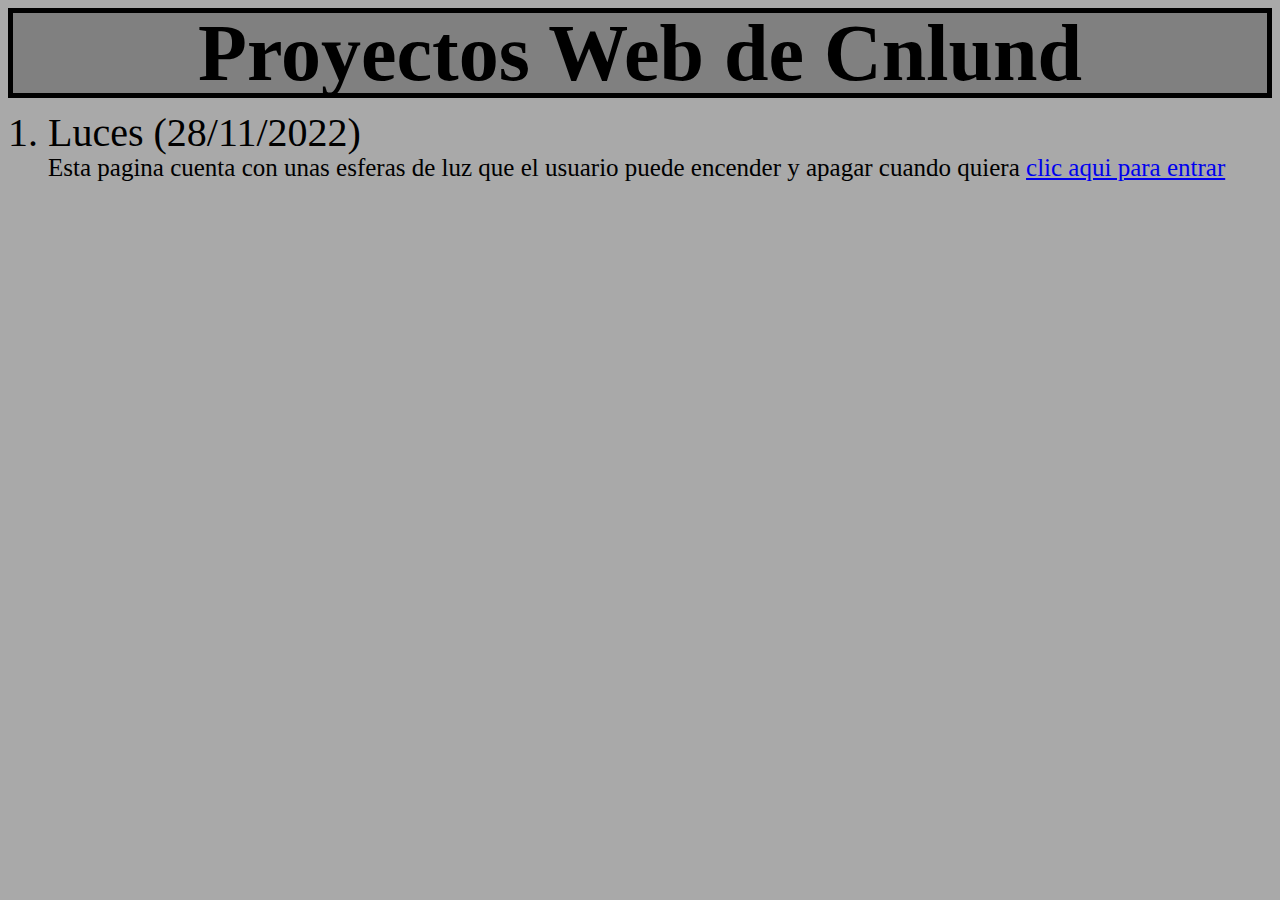
==== index.html @ 7f981811 "pagina inicial" ====
<html>
    <head>
        <link rel="stylesheet" href="style.css">
    </head>
    <body>
        <section id="cabeza">
            <h1 class="titulo">Proyectos Web de Cnlund</h1>
        </section>
        <section id="proyectos">
            <ol class="lista de proyectos">
                <li class="luces">
                    Luces (28/11/2022)
                    <p class="definicion">Esta pagina cuenta con unas esferas de luz que el usuario puede encender y apagar cuando 
                        quiera
                        <a class="btn" href="luces/luces.html">clic aqui para entrar</a></p>
                </li>
            </ol>
        </section>
    </body>
</html>
---- style.css ----
body{
    background-color: darkgrey;
    line-height: 10px;
}
.titulo{
    line-height: 80px;
    background-color: grey;
    font-size: 80px;
    text-align: center;
    border: 5px solid black;
    margin-bottom: 30px;
}
.luces{
    font-size: 40px;
}
.definicion{
    font-size: 25px;
}
.btn{
    font-size: 25px;
}
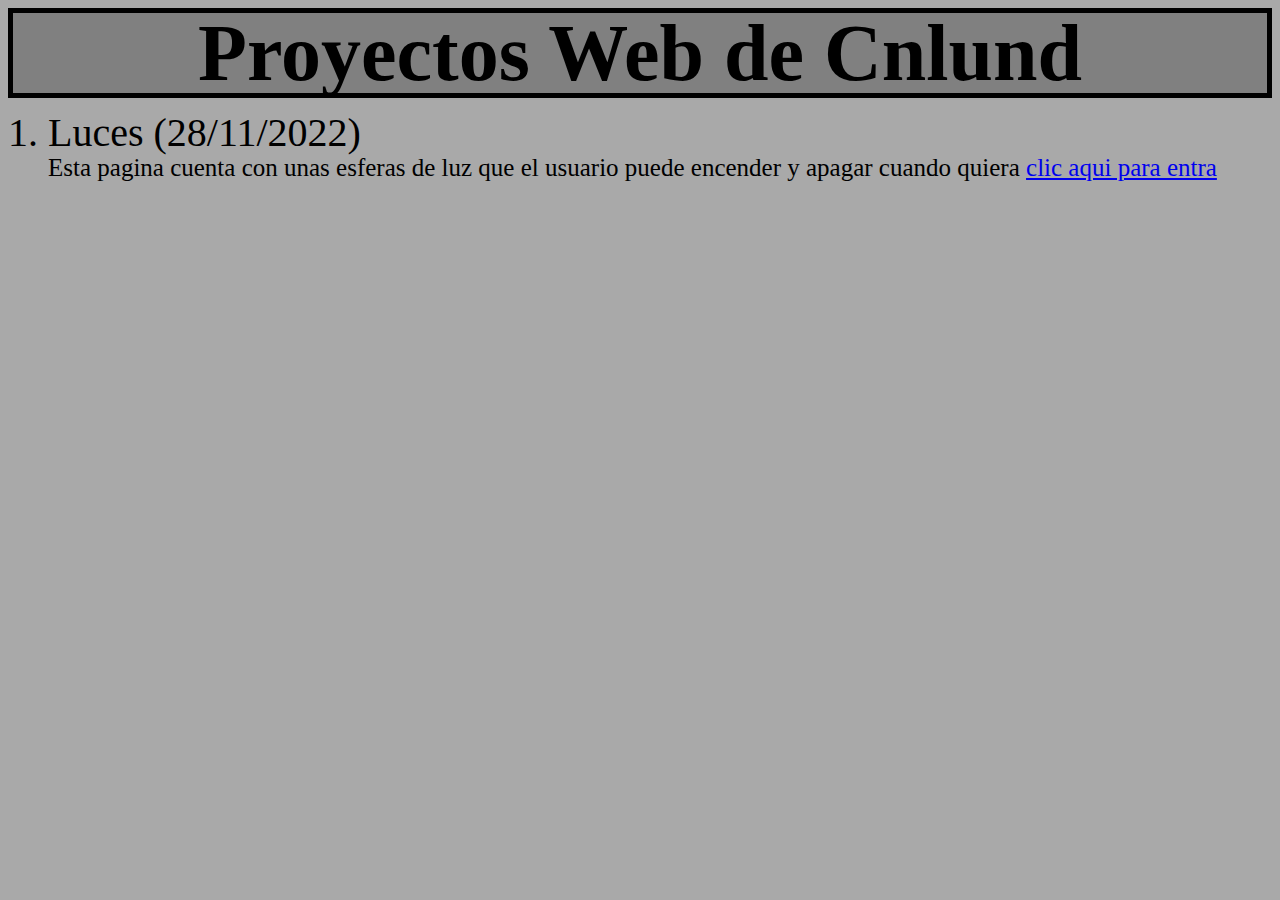
==== commit dfe9fb7f: "prueba" ====
--- a/index.html
+++ b/index.html
@@ -12,7 +12,7 @@
                     Luces (28/11/2022)
                     <p class="definicion">Esta pagina cuenta con unas esferas de luz que el usuario puede encender y apagar cuando 
                         quiera
-                        <a class="btn" href="luces/luces.html">clic aqui para entrar</a></p>
+                        <a class="btn" href="luces/luces.html">clic aqui para entra</a></p>
                 </li>
             </ol>
         </section>
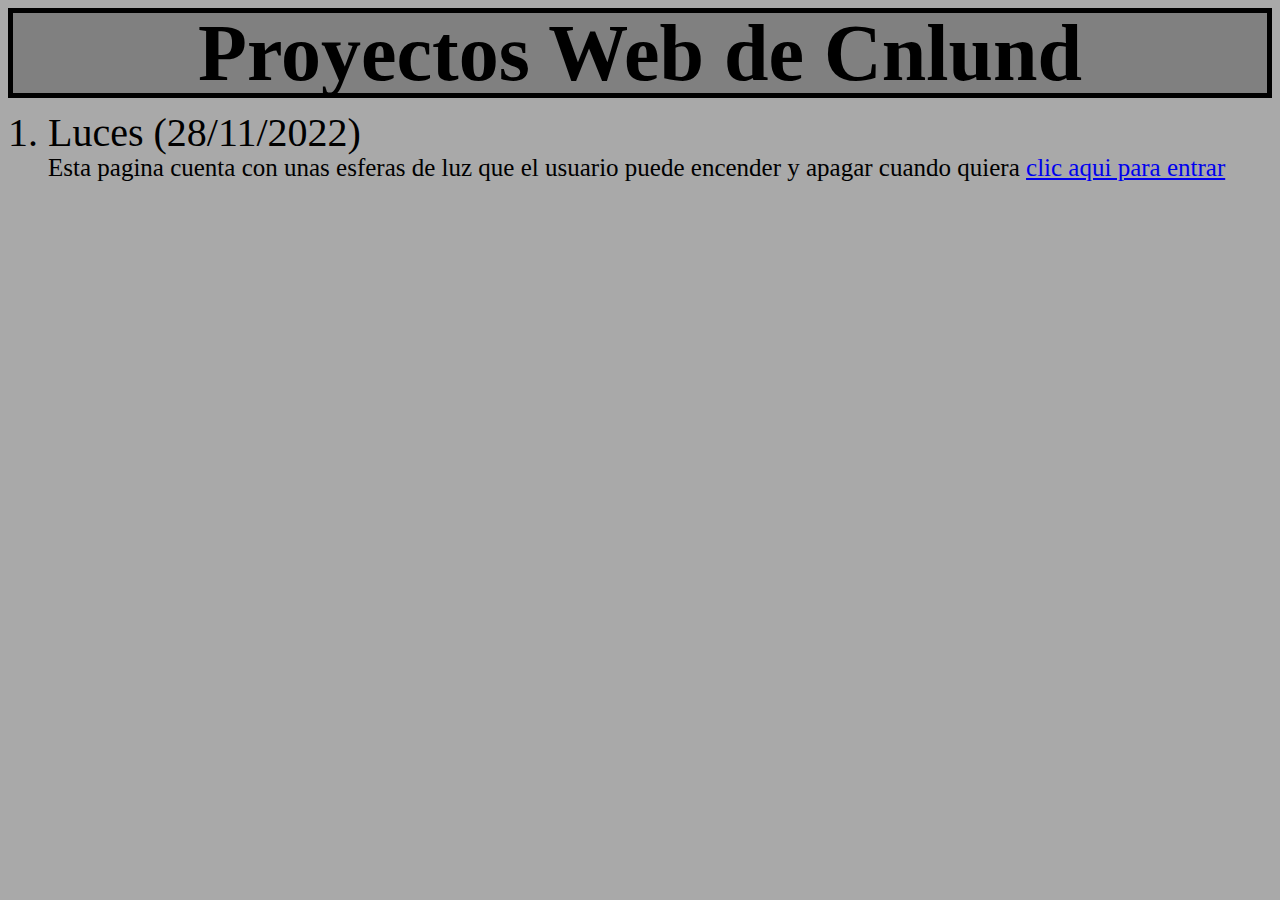
==== commit 37970ac2: "prueba" ====
--- a/index.html
+++ b/index.html
@@ -12,7 +12,7 @@
                     Luces (28/11/2022)
                     <p class="definicion">Esta pagina cuenta con unas esferas de luz que el usuario puede encender y apagar cuando 
                         quiera
-                        <a class="btn" href="luces/luces.html">clic aqui para entra</a></p>
+                        <a class="btn" href="luces/luces.html">clic aqui para entrar</a></p>
                 </li>
             </ol>
         </section>
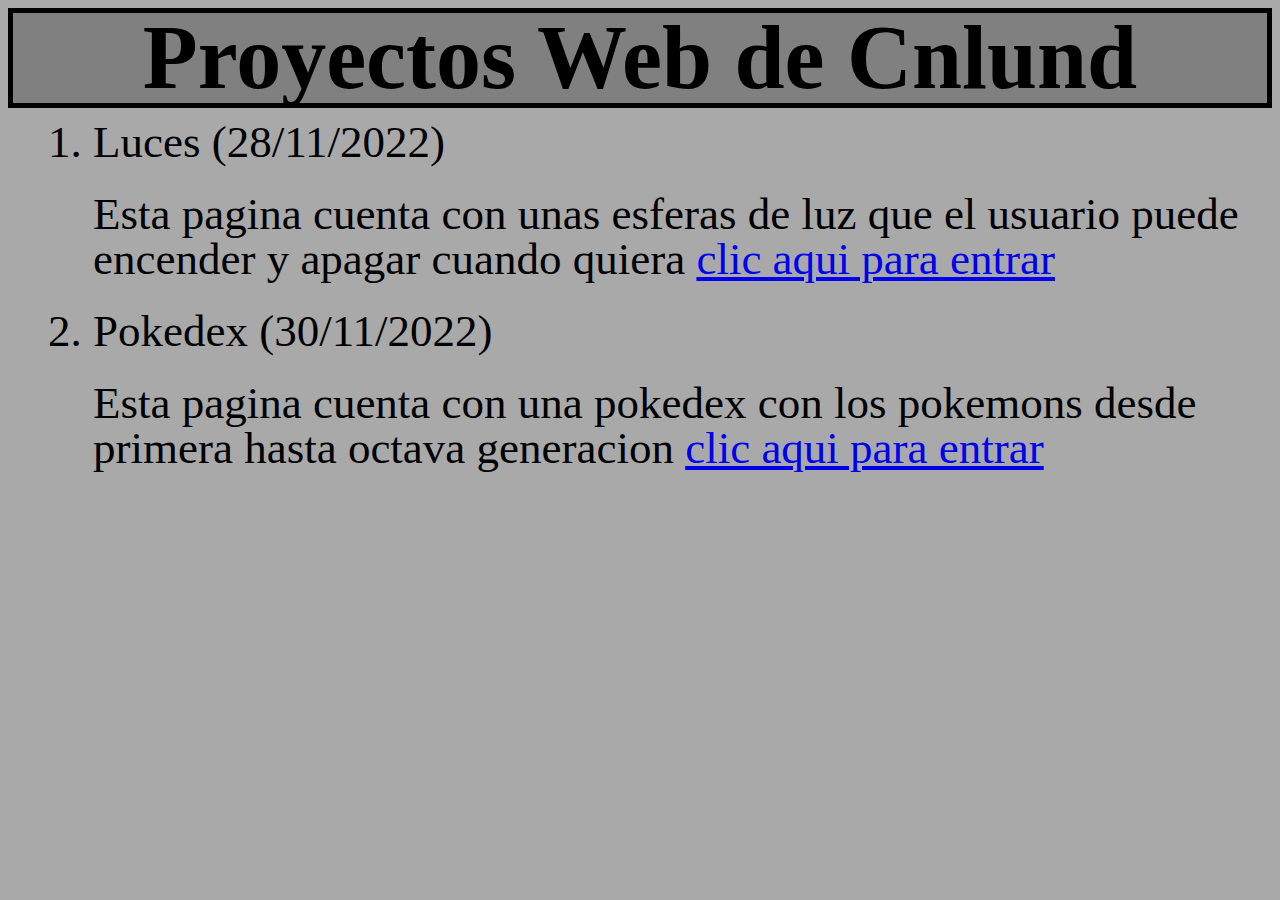
==== commit 0df02c37: "pokedexv1" ====
--- a/index.html
+++ b/index.html
@@ -8,11 +8,17 @@
         </section>
         <section id="proyectos">
             <ol class="lista de proyectos">
-                <li class="luces">
+                <li class="proyecto 1">
                     Luces (28/11/2022)
-                    <p class="definicion">Esta pagina cuenta con unas esferas de luz que el usuario puede encender y apagar cuando 
+                    <p class="definicion 1">Esta pagina cuenta con unas esferas de luz que el usuario puede encender y apagar cuando 
                         quiera
                         <a class="btn" href="luces/luces.html">clic aqui para entrar</a></p>
+                </li>
+                <li class="proyecto 2">
+                    Pokedex (30/11/2022)
+                    <p class="definicion 2">Esta pagina cuenta con una pokedex con los pokemons desde primera hasta octava generacion
+                        <a class="btn" href="pokedex/pokedex.html">clic aqui para entrar</a>
+                    </p>
                 </li>
             </ol>
         </section>
--- a/style.css
+++ b/style.css
@@ -1,21 +1,24 @@
 body{
     background-color: darkgrey;
-    line-height: 10px;
+    line-height: 1vh;
 }
 .titulo{
-    line-height: 80px;
+    line-height: 10vh;
     background-color: grey;
-    font-size: 80px;
+    font-size: 10vh;
     text-align: center;
     border: 5px solid black;
     margin-bottom: 30px;
 }
-.luces{
-    font-size: 40px;
+.proyecto{
+    margin-left: 5vh;
+    font-size: 5vh;
+    line-height: 1vh;
 }
 .definicion{
-    font-size: 25px;
+    font-size: 5vh;
+    line-height: 5vh;
 }
 .btn{
-    font-size: 25px;
+    font: size 5vh;
 }